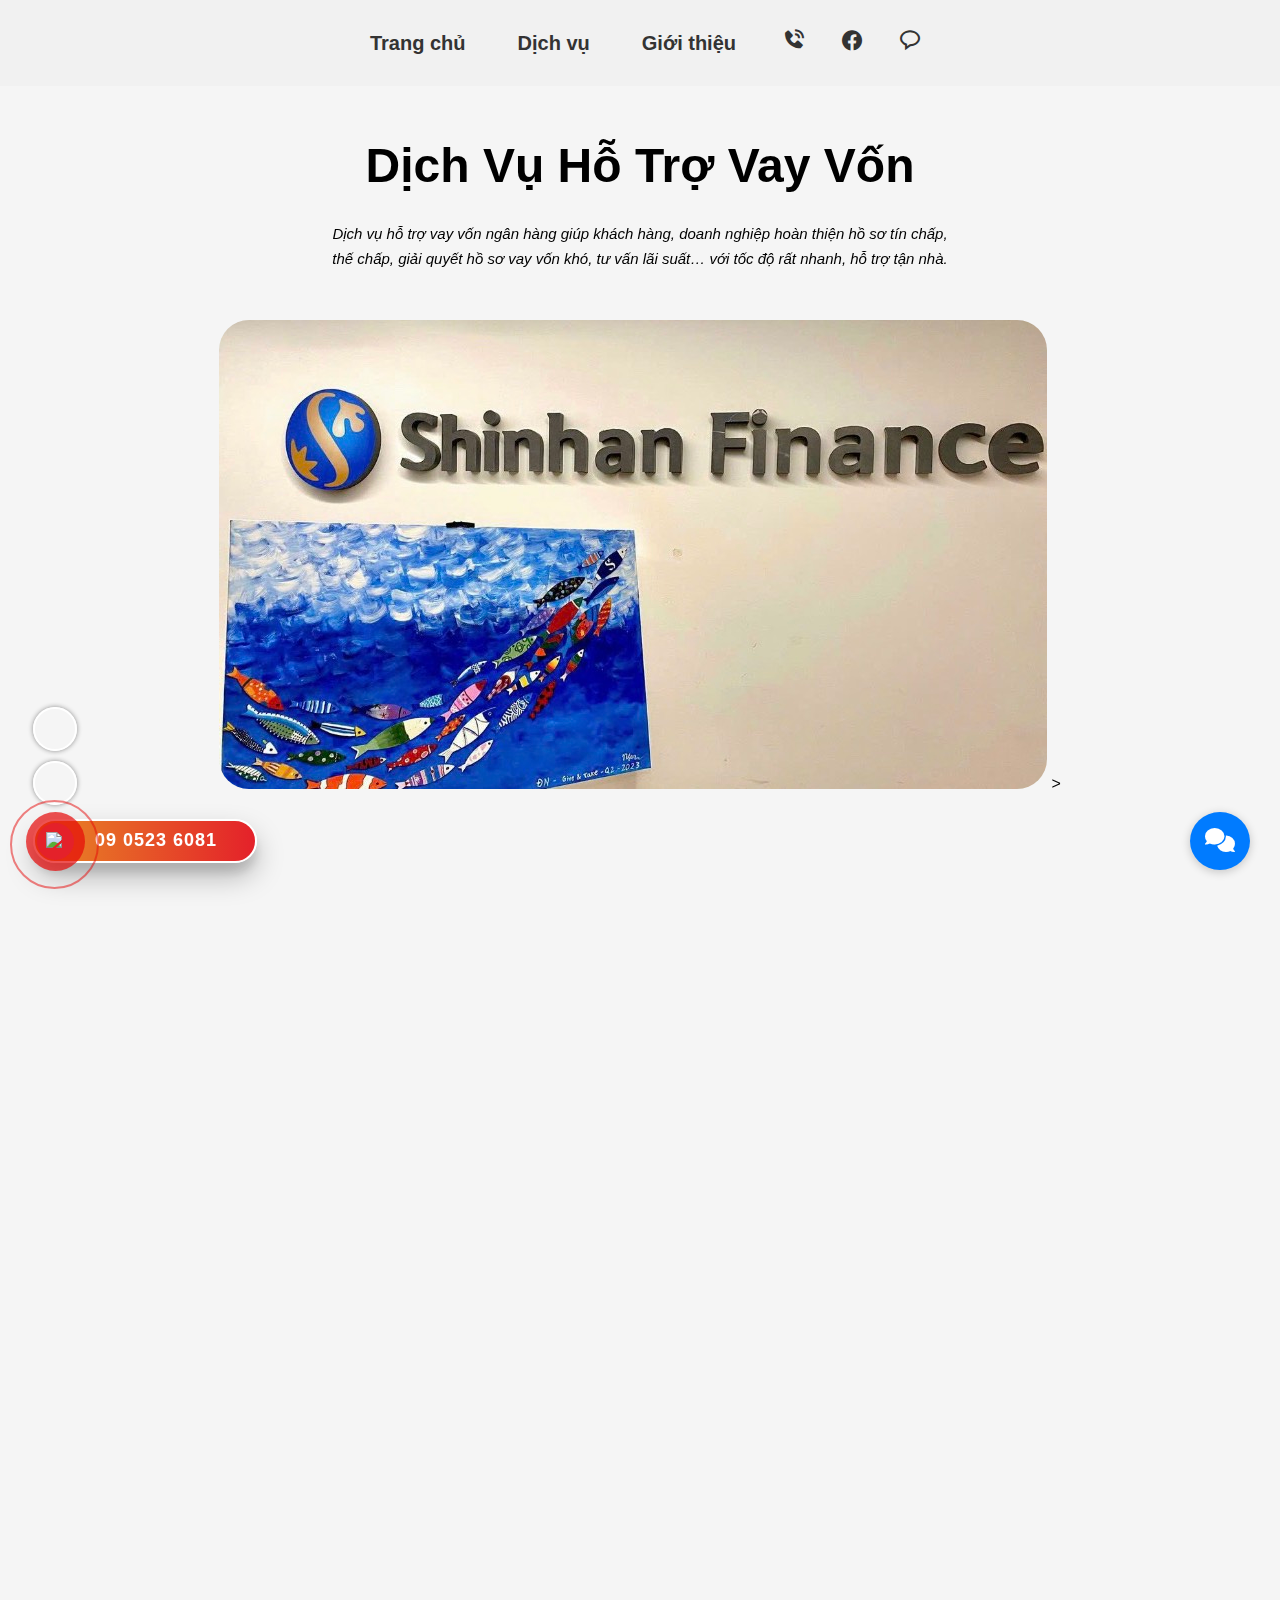
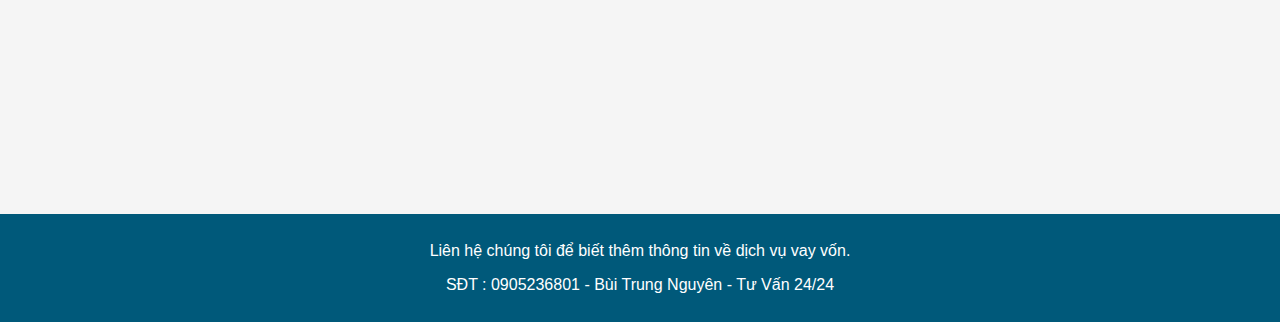
==== dichvu.html @ 4fa23da1 "Add files via upload" ====
<!DOCTYPE html>
<html lang="en">

<head>
    <meta charset="UTF-8">
    <meta name="viewport" content="width=device-width, initial-scale=1.0">
    <title>Dịch vụ vay vốn</title>
    <link rel="stylesheet" href="https://cdnjs.cloudflare.com/ajax/libs/font-awesome/6.0.0-beta3/css/all.min.css">
    <link href='https://unpkg.com/boxicons@2.1.4/css/boxicons.min.css' rel='stylesheet'>
    <link rel="stylesheet" href="dichvu.css">
    <link rel="stylesheet" href="style.css">
    <link href="https://unpkg.com/aos@2.3.1/dist/aos.css" rel="stylesheet">
    <script src="https://unpkg.com/aos@2.3.1/dist/aos.js"></script>
</head>

<body>
    <header>
        <div data-aos="flip-left">
            <div class="hero">
                <h1>Dịch Vụ Hỗ Trợ Vay Vốn</h1>
                <i>Dịch vụ hỗ trợ vay vốn ngân hàng giúp khách hàng, doanh nghiệp hoàn thiện hồ sơ tín chấp,
                    <br>thế chấp, giải quyết hồ sơ vay vốn khó, tư vấn lãi suất… với tốc độ rất nhanh, hỗ trợ tận
                    nhà.</i>
            </div>
        </div>
        <div data-aos="flip-up">
            <img src="sf.jpg" alt="vay vốn online" </div>

            >
    </header>
    <nav>
        <ul>
            <li><a href="index.html">Trang chủ</a></li>
            <li><a href="dichvu.html">Dịch vụ</a></li>
            <li><a href="gioithieu.html">Giới thiệu</a></li>
        </ul>
        <div class="contact-info">
            <a href="tel:0123456789"target="_blank"><i class='bx bxs-phone-call bx-tada'></i></a>
            <a href="https://www.facebook.com/profile.php?id=100014063160849"target="_blank"><i class='bx bxl-facebook-circle bx-tada'></i></a>
            <a href="https://zalo.me/0905236081"target="_blank"><i class='bx bx-message-rounded bx-tada'></i></a>
        </div>
    </nav>
    <div data-aos="zoom-out-up">
        <section class="loan-services">
            <div class="loan-service">
                <h2>Dịch vụ vay vốn thế chấp tốc độ nhanh</h2>
                <p>Nếu bạn đã có đủ giấy tờ chứng minh khả năng vay vốn. Dịch vụ hỗ trợ bạn vay vốn, có tiền mặt với
                    thời
                    gian nhanh tất. <br> Tối thiểu 3 ngày làm việc, bạn đã có ngay tiền mặt với dịch vụ vay thế chấp.
                </p>
                <a href="https://zalo.me/0905236081">Đăng ký ngay</a>
            </div>
            <div class="loan-service">
                <h2>Dịch vụ vay vốn tín chấp tại nhà</h2>
                <p>Vay vốn tín chấp với hồ sơ rất đơn giản: Chỉ cần giấy chứng minh nhân dân, hoặc giấy phép lái xe là
                    có
                    thể vay. Hồ sơ thiếu thông tin, sẽ được chúng tôi hoàn thiện. <br>
                    Nếu bạn có đầy đủ giấy giờ, chúng tôi sẽ mang tiền đến tận nơi bạn ở.</p>
                <a href="https://zalo.me/0905236081">Đăng ký ngay</a>
            </div>
            <div class="loan-service">
                <h2>Dịch vụ xử lý hồ sơ khó</h2>
                <p>Nếu bạn rơi vào những trường hợp có hồ sơ khó như:
                    <br>
                    <b>Bị nợ xấu, Không chứng minh được nguồn thu nhập.</b> <br>
                    <b>Tài sản yếu:</b> Chủ tài sản hết tuổi vay, chưa đóng thuế, nhà bị quy hoạch, đất trồng cầu lâu
                    năm….
                    Chúng tôi đều có thể hỗ trợ dịch vụ tư vấn và xử lý được tất cả hồ sơ khó.
                </p>
                <a href="https://zalo.me/0905236081">Đăng ký ngay</a>
            </div>

        </section>
    </div>

    <div data-aos="fade-down" data-aos-easing="linear" data-aos-duration="1500">
        <div class="content2">
        <h1>Vay tín chấp cá nhân</h1><br>
        <div class="ndcontent2">
            <h2>Đặc Điểm</h2>
            <p>- Lãi suất tối thiểu từ 18%/năm - tối đa 40%/năm tính trên dư nợ giảm dần (Điều khoản và Điều kiện áp
                dụng)
                <br>
                - Khoản vay lên đến 12 lần thu nhập hàng tháng và tối đa 300 triệu đồng, cho mục đích tiêu dùng, phục vụ
                đời sống
                <br>
                - Thời hạn vay từ tối thiểu 12 tháng đến tối đa 48 tháng
                <br>
                - Giải ngân trong vòng 48 giờ sau khi hồ sơ được duyệt
                <br>
                Ví dụ: Với khoản vay tín dụng 60 triệu đồng, thời hạn vay 12 tháng, lãi suất 18%, hằng tháng bạn chỉ
                phải thanh toán 5.500.800 đồng.
            </p>
        </div> <br>
        <div class="ndcontent2">
            <h2>Điều kiện & Thủ tục</h2>
            <p>- Đi làm hưởng lương: Từ 21 đến 55 tuổi (nữ) và 58 tuổi (nam)
                <br>
                - Tự doanh: Từ 21 đến 65 tuổi
                <br>
                - Thu nhập tối thiểu 4.0 triệu đồng/tháng
                <br>
                - Sống ở TP. HCM, Hà Nội, Đà Nẵng và 1 số huyện của Hưng Yên, Vĩnh Phúc, Bắc Ninh, Bắc Giang, Thái
                Nguyên, Hải Dương, Thanh Hóa, Quảng Nam, Đà Nẵng, Quảng Ngãi, Bình Định, Khánh Hòa, Đồng Nai, Bình
                Dương, Bà Rịa - Vũng Tàu, Cần Thơ, Long An, Hậu Giang, Nam Định, Thừa Thiên Huế, Tiền Giang, Bến Tre,
                Đồng Tháp, An Giang, Hà Nam, Thái Bình, Vĩnh Long, Phú Thọ, Ninh Bình, Hải Phòng, Quảng Ninh, Hòa Bình
            </p>
        </div> <br>

    </div>

    </div>

    
    <div class="hotline-phone-ring-wrap">
        <div class="hotline-phone-ring">
            <div class="hotline-phone-ring-circle"></div>
            <div class="hotline-phone-ring-circle-fill"></div>
            <div class="hotline-phone-ring-img-circle"> <a href="tel:0905236081" class="pps-btn-img"> <img
                        src="https://netweb.vn/img/hotline/icon.png" alt="so dien thoai" width="50"> </a></div>
        </div>
        <div class="hotline-bar">
            <a href="tel:0905236081"> <span class="text-hotline">09 0523 6081</span> </a>
        </div>

    </div>
    <div class="float-icon-hotline">
        <ul class="left-icon hotline">
            <li class="hotline_float_icon"><a target="_blank" rel="nofollow" id="messengerButton"
                    href="https://zalo.me/0905236081"><i
                        class="fa fa-zalo animated infinite tada"></i><span>Zalo</span></a></li>
            <li class="hotline_float_icon"><a target="_blank" rel="nofollow" id="messengerButton"
                    href="https://www.facebook.com/profile.php?id=100014063160849"><i
                        class="fa fa-messenger animated infinite tada"></i><span>Facebook</span></a></li>
        </ul>
    </div>

    <button class="contact-icon" onclick="showContactInfo()">
        <i class="fas fa-comments"></i>
    </button>
    <footer>
        <p>Liên hệ chúng tôi để biết thêm thông tin về dịch vụ vay vốn.</p>
        <p>SĐT : 0905236801 - Bùi Trung Nguyên - Tư Vấn 24/24</p>
    </footer>
    <script>
        AOS.init();
    </script>
</body>

</html>
---- dichvu.css ----
.hero i {
    font-size: 15px;
}

.loan-services {
    display: flex;
    flex-wrap: wrap;
    justify-content: center;
    padding: 2rem 0;
}

.loan-service {
    flex: 0 0 300px;
    margin: 1rem;
    padding: 1.5rem;
    border: 1px solid #ccc;
    border-radius: 5px;
    background-color: #f9f9f9;
    box-shadow: 0 2px 4px rgba(0, 0, 0, 0.1);
}

.loan-service h2 {
    margin-top: 0;
    font-size: 1.5rem;
}

.loan-service p {
    margin-bottom: 1.5rem;
}

.loan-service a {
    display: inline-block;
    background-color: #333;
    color: #fff;
    text-decoration: none;
    padding: 0.5rem 1rem;
    border-radius: 5px;
}

.loan-service a:hover {
    background-color: #555;
}

.loan-service:hover {
    box-shadow: 10px 10px 10px 10px rgb(72, 72, 71);
}

.ndcontent2 {
    background-color: #e9e9e9;
    width: 74%;
    margin-left: 13%;
}

header img {
    border-radius: 30px;
}

footer {
    background-color: #333;
    color: #fff;
    text-align: center;
    padding: 1rem 0;
}

.content2 h1 {
    text-align: center;
    color: #07111e;
}

footer p {
    margin: 0.5rem 0;
}

/* Responsive design */
@media (max-width: 768px) {
    .loan-service {
        flex-basis: calc(50% - 2rem);
    }
}
---- style.css ----
/* CSS reset to remove default browser styles */
body,
h1,
h2,
h3,
p,
ul,
li {
    margin: 0;
    padding: 0;
}

body {
    font-family: Verdana, Geneva, Tahoma, sans-serif;
    line-height: 1.6;
    background-color: #f5f5f5;
}

header {
    margin-top: 10%;
    text-align: center;
}

nav {
    position: fixed;
    top: 0;
    left: 0;
    width: 100%;
    background-color: #000000;
    color: #040000;
    text-align: center;
    padding: 1rem;
    z-index: 100;
}

.td {
    border-left: 5px solid #000000;
    padding: 5px;
}

nav a {
    color: #000000;
    text-decoration: none;
    margin: 0 1rem;
    font-weight: 600;
    font-size: 20px;
}

.bx.bxs-phone-call.bx-tada {
    margin-top: 50%;
}

.contact-info a i {
    margin-top: 10%;
}

.bx.bxl-facebook-circle.bx-tada {
    margin-top: 60%;
}

.bx.bx-message-rounded.bx-tada {
    margin-top: 60%;
}

nav a:hover {
    color: #007BFF;
    background-color: #fff;
    border-radius: 4px;
}


.cta a:hover {
    color: #ff0000;
    background-color: #9c9c9c;
    border-radius: 10px;
}

.hotline-phone-ring-circle{width:85px;height:85px;top:10px;left:10px;position:absolute;background-color:transparent;border-radius:100%;border:2px solid #e60808;-webkit-animation:phonering-alo-circle-anim 1.2s infinite ease-in-out;animation:phonering-alo-circle-anim 1.2s infinite ease-in-out;transition:all .5s;-webkit-transform-origin:50% 50%;-ms-transform-origin:50% 50%;transform-origin:50% 50%;opacity:.5}
.hotline-phone-ring-circle-fill{width:55px;height:55px;top:22px;left:26px;position:absolute;background-color:rgba(230,8,8,.7);border-radius:100%;border:2px solid transparent;-webkit-animation:phonering-alo-circle-fill-anim 2.3s infinite ease-in-out;animation:phonering-alo-circle-fill-anim 2.3s infinite ease-in-out;transition:all .5s;-webkit-transform-origin:50% 50%;-ms-transform-origin:50% 50%;transform-origin:50% 50%}
.hotline-phone-ring-img-circle{background-color:#e4212a;width:33px;height:33px;top:33px;left:37px;position:absolute;background-size:20px;border-radius:100%;border:2px solid transparent;-webkit-animation:phonering-alo-circle-img-anim 1s infinite ease-in-out;animation:phonering-alo-circle-img-anim 1s infinite ease-in-out;-webkit-transform-origin:50% 50%;-ms-transform-origin:50% 50%;transform-origin:50% 50%;display:-webkit-box;display:-webkit-flex;display:-ms-flexbox;display:flex;align-items:center;justify-content:center}
.hotline-phone-ring-img-circle .pps-btn-img{display:-webkit-box;display:-webkit-flex;display:-ms-flexbox;display:flex}
.hotline-phone-ring-img-circle .pps-btn-img img{width:20px;height:20px}

.hotline-bar{position:absolute;background:#e88a25;background:-webkit-linear-gradient(left,#e88a25,#d40000);background:-o-linear-gradient(right,#e88a25,#d40000);background:-moz-linear-gradient(right,#e88a25,#d40000);background:linear-gradient(to right,#e88a25,#e4212a);height:40px;width:200px;line-height:40px;border-radius:3px;padding:0 10px;background-size:100%;cursor:pointer;transition:all .8s;-webkit-transition:all .8s;z-index:9;box-shadow:0 14px 28px rgba(0,0,0,.25),0 10px 10px rgba(0,0,0,.1);border-radius:50px !important;border:2px solid #fff;left:33px;bottom:37px}.hotline-bar>a{color:#fff;text-decoration:none;font-size:18px;font-weight:900;text-indent:50px;display:block;letter-spacing:1px;line-height:38px;font-family:Arial}.hotline-bar>a:hover,.hotline-bar>a:active{color:#fff}@-webkit-keyframes phonering-alo-circle-anim{0%{-webkit-transform:rotate(0) scale(.5) skew(1deg);-webkit-opacity:.1}30%{-webkit-transform:rotate(0) scale(.7) skew(1deg);-webkit-opacity:.5}100%{-webkit-transform:rotate(0) scale(1) skew(1deg);-webkit-opacity:.1}}@-webkit-keyframes phonering-alo-circle-fill-anim{0%{-webkit-transform:rotate(0) scale(.7) skew(1deg);opacity:.6}50%{-webkit-transform:rotate(0) scale(1) skew(1deg);opacity:.6}100%{-webkit-transform:rotate(0) scale(.7) skew(1deg);opacity:.6}}@-webkit-keyframes phonering-alo-circle-img-anim{0%{-webkit-transform:rotate(0) scale(1) skew(1deg)}10%{-webkit-transform:rotate(-25deg) scale(1) skew(1deg)}20%{-webkit-transform:rotate(25deg) scale(1) skew(1deg)}30%{-webkit-transform:rotate(-25deg) scale(1) skew(1deg)}40%{-webkit-transform:rotate(25deg) scale(1) skew(1deg)}50%{-webkit-transform:rotate(0) scale(1) skew(1deg)}100%{-webkit-transform:rotate(0) scale(1) skew(1deg)}}@media (max-width:768px){.hotline-bar{display:none}}

.hotline-phone-ring-img-circle .pps-btn-img img {
    width: 20px;
    height: 20px;
}
img {
    border: none;
}


.hotline-phone-ring-wrap {
    position: fixed !important;
    bottom: 0;
    left: 0;
    z-index: 1111111;
}

.hotline-phone-ring {
    position: relative;
    visibility: visible;
    background-color: transparent;
    width: 110px;
    height: 110px;
    cursor: pointer;
    z-index: 11;
    -webkit-backface-visibility: hidden;
    -webkit-transform: translateZ(0);
    transition: visibility .5s;
    left: 0;
    bottom: 0;
    display: block;
}


.float-icon-hotline {
    display: block;
    width: 40px;
    position: fixed;
    bottom: 85px;
    left: 33px;
    z-index: 999999;
}
	

.float-icon-hotline ul {
    display: block;
    width: 100%;
    padding-left: 0;
    margin-bottom: 0;
}
.float-icon-hotline ul li {
    display: block;
    width: 100%;
    position: relative;
    margin-bottom: 10px;
    cursor: pointer;
}
.float-icon-hotline ul li a#messengerButton {
    padding: 0px !important;
    background: transparent !important;
    border: 0px !important;
}
@media only screen and (min-width: 960px)
{
	.float-icon-hotline ul li .fa {
		background-size: contain !important;
	}
}
.float-icon-hotline ul li .fa-phone {
    background-color: #ed1c24;
}
.float-icon-hotline ul li .fa {
    background-color: #ed1c24;
    display: block;
    width: 40px;
    height: 40px;
    text-align: center;
    line-height: 36px;
    -moz-box-shadow: 0 0 5px #888;
    -webkit-box-shadow: 0 0 5px#888;
    box-shadow: 0 0 5px #888;
    color: #fff;
    font-weight: 700;
    border-radius: 50%;
    position: relative;
    z-index: 2;
    border: 2px solid #fff;
}
.animated.infinite {
    animation-iteration-count: infinite;
}
.animated {
    animation-duration: 1s;
    animation-fill-mode: both;
}
.tada {
    animation-name: tada;
}
.fa {
    display: inline-block;
    font: normal normal normal 14px/1 FontAwesome;
    font-size: inherit;
    text-rendering: auto;
    -webkit-font-smoothing: antialiased;
    -moz-osx-font-smoothing: grayscale;
}
.float-icon-hotline ul li span {
    display: inline-block;
    padding: 0;
    background-color: #ff6a00;
    color: #fff;
    border: 2px solid #fff;
    border-radius: 20px;
    height: 40px;
    line-height: 36px;
    position: absolute;
    top: 0;
    left: 15px;
    z-index: 0;
    width: 0;
    overflow: hidden;
    -webkit-transition: all 1s;
    transition: all 1s;
    background-color: #ff6a00;
    -moz-box-shadow: 0 0 5px #888;
    -webkit-box-shadow: 0 0 5px#888;
    box-shadow: 0 0 5px #888;
    font-weight: 400;
    white-space: nowrap;
    opacity: 0;
}

ul.left-icon.hotline {
    margin-left: 0px !important;
}


.float-icon-hotline ul li .fa-zalo {
    background: url(https://netweb.vn/img/hotline/zalo.png) center center no-repeat;
}
.float-icon-hotline ul li .fa-zalo:hover {
    background: #ef0303 url(https://netweb.vn/img/hotline/zalo.png) center center no-repeat;opacity:.5;
}
.float-icon-hotline ul li .fa-messenger {
    background:  url(https://netweb.vn/img/hotline/fb.png) center center no-repeat;
}
.float-icon-hotline ul li .fa-messenger:hover {
    background: #168efb url(https://netweb.vn/img/hotline/fb.png) center center no-repeat;opacity:.5;
}


main {
    padding: 2rem;
    margin-top: 5rem;

}

.contact-icon {
    position: fixed;
    bottom: 30px;
    right: 30px;
    background-color: #007BFF;
    color: #fff;
    border: none;
    border-radius: 50%;
    padding: 15px;
    font-size: 24px;
    cursor: pointer;
    box-shadow: 0px 2px 10px rgba(0, 0, 0, 0.2);
}
nav {
  background-color: #f1f1f1; /* Thay đổi màu nền sang trắng nhẹ */
  color: #333; /* Thay đổi màu chữ sang đen */
  padding: 10px;
  display: flex;
  align-items: center;
  justify-content: center; /* Để menu ở giữa */
}

nav ul {
  list-style: none;
  margin: 0;
  padding: 0;
  display: flex;
}

nav li {
  margin-right: 20px;
}

nav a {
  text-decoration: none;
  color: #333; /* Thay đổi màu chữ sang đen */
}

.contact-info a {
  color: #333; /* Thay đổi màu chữ sang đen */
  margin-left: 10px;
}

/* Điều chỉnh icon kích thước cho màn hình nhỏ */
@media screen and (max-width: 600px) {
  .contact-info {
    display: flex;
    flex-direction: column;
  }

  .contact-info a {
    margin: 5px 0;
  }
}


footer {
    background-color: #00597a;
    color: #fff;
    text-align: center;
    padding: 1rem;
}

.container {
    max-width: 1200px;
    margin: 0 auto;
}

.hero {
    text-align: center;
    margin-bottom: 3rem;
}

.hero h1 {
    font-size: 3rem;
    margin-bottom: 1rem;
}

.hero p {
    font-size: 1.2rem;
}

.features {
    display: flex;
    justify-content: space-between;
    margin-bottom: 3rem;
}

.feature {
    flex: 1;
    padding: 1rem;
    text-align: center;
}

.feature i {
    font-size: 3rem;
    margin-bottom: 1rem;
    color: #007BFF;
}

.cta {
    text-align: center;
    margin-bottom: 3rem;
}

.cta a {
    background-color: #007BFF;
    color: #fff;
    text-decoration: none;
    padding: 1rem 2rem;
    border-radius: 14px;
    font-size: 1.2rem;
}

#map {
    height: 400px;
    margin-bottom: 3rem;
}

#map h1 {
    text-align: center;
    color: #0d0110;
}

.call-now {
    margin-bottom: 41.5%;
    left: 0;
    bottom: 25px;
    height: 50px;
    min-width: 200px;
    position: fixed;
    background-color: #e67e22;
    border-radius: 0 25px 25px 0;
    box-shadow: 0 1px 2px rgba(0, 0, 0, .8);
    z-index: 998;
}

.call-now .btn-call-now i {
    position: absolute;
    color: #e67e22;
    background-color: #fff;
    font-size: 35px;
    right: 0;
    height: 50px;
    width: 50px;
    line-height: 50px;
    text-align: center;
    border-radius: 50%;
    border: 1px solid #e67e22;
}

.call-now .btn-call-now p {
    color: #fff;
    font-size: 14px;
    min-width: 150px;
    text-align: center;
    vertical-align: middle;
    display: inline-block;
}

.call-now .btn-call-now strong {
    display: block;
    font-size: 18px;
}

/*end nut goi*/

.contact-info {
    display: flex;
    justify-content: center;
    align-items: center;
    margin-bottom: 1rem;
}

.contact-info i {
    font-size: 24px;
    margin-right: 0.5rem;
}

.contact-info p {
    margin: 0;
}

@media screen and (max-width: 967px) {
  /* Mobile-specific styles */
  body {
      font-size: 16px; /* Adjust font size for better readability on mobile */
  }

  header {
      margin-top: 20%; /* Reduce margin on mobile */
  }

  header img {
    width: 100%;
  }

  nav {
      padding: 0.5rem; /* Reduce padding on mobile */
  }

  nav a {
      margin: 0.5rem 1rem; /* Add some spacing for mobile navigation links */
      font-size: 15px;
  }

  /* Adjust other styles as needed for mobile devices */
}

@media screen and (max-width : 652px) {
    header img {
        margin-top: 40%;
    }
    nav {
        height: 25%;
    }
    nav a {
        font-size: 20px;
    }
    .inf .contact-info {
        margin-top: 20%;
    }
}
@media screen and (max-width : 408px ){
    .inf .contact-info {
        margin-top: 70%;
    }
}

@media screen and (max-width : 402px ){
    .calln .call-now {
        margin-bottom: 60%;
    }
}
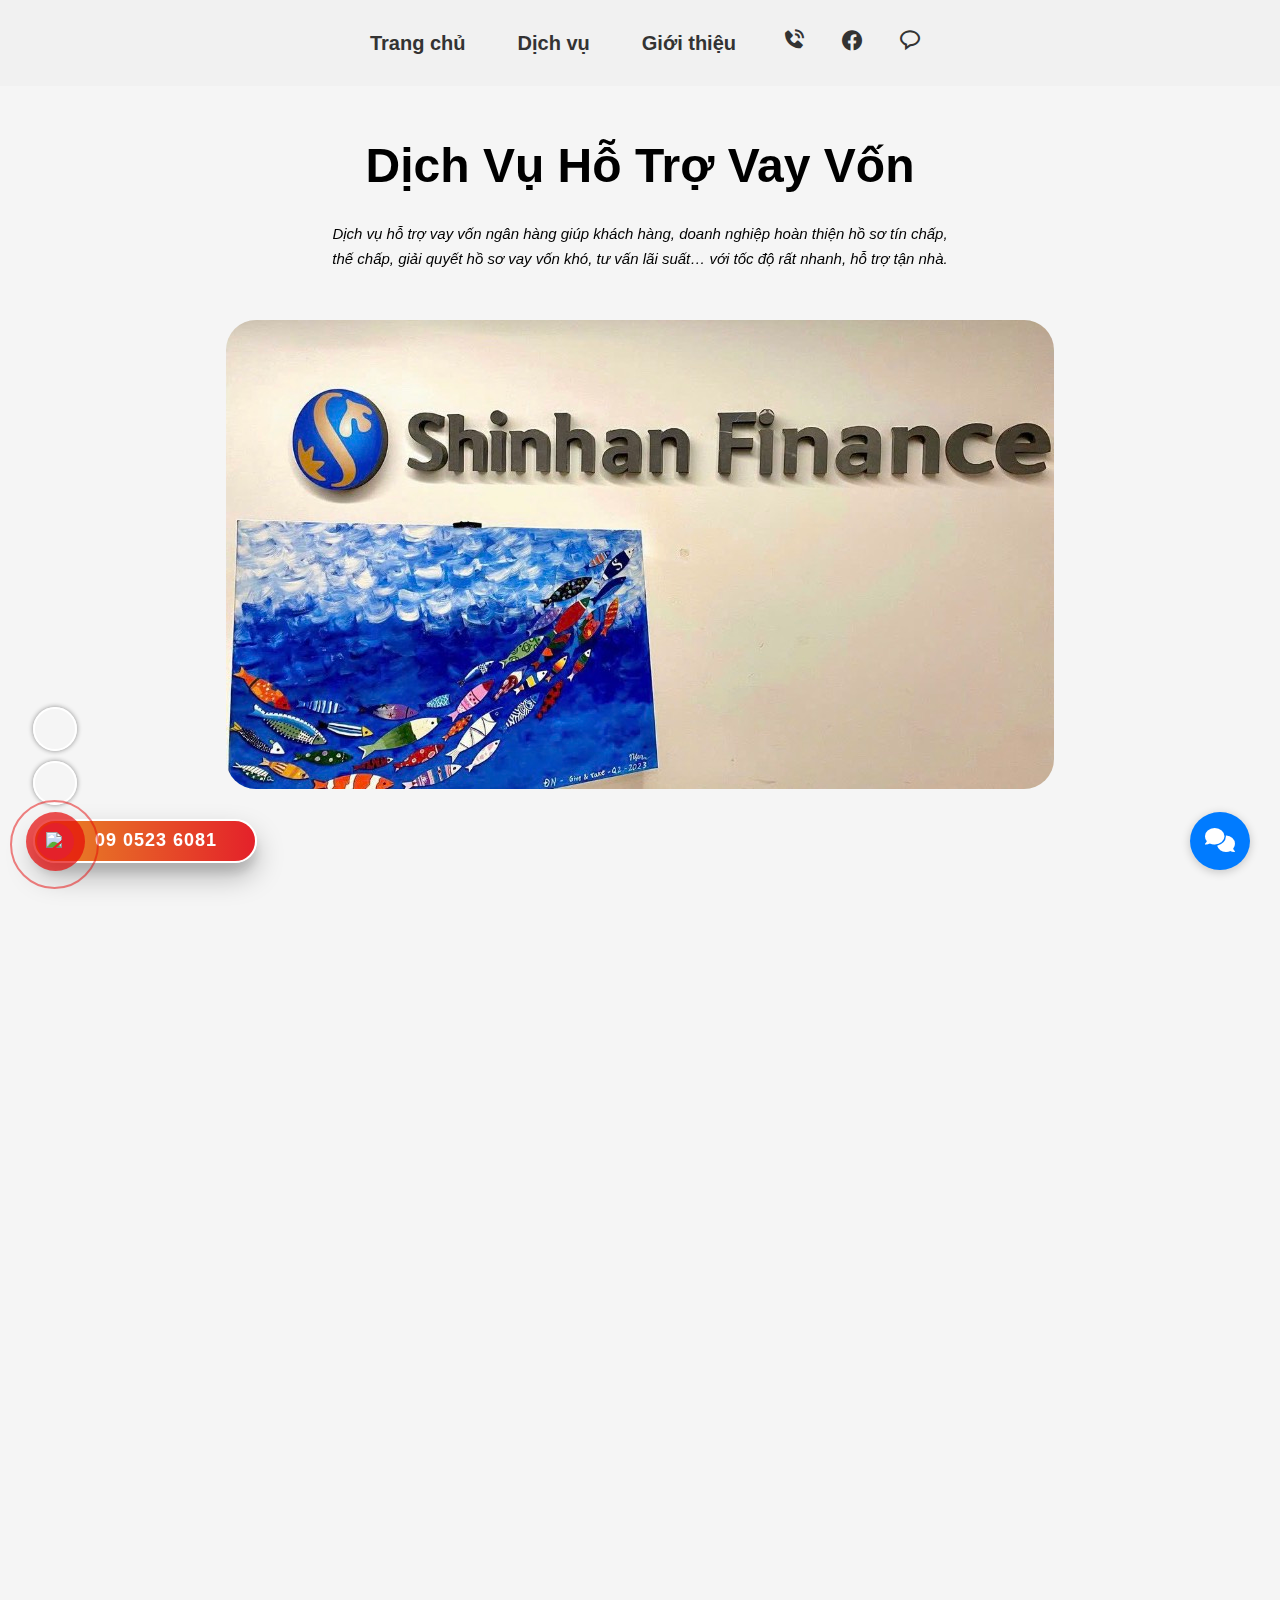
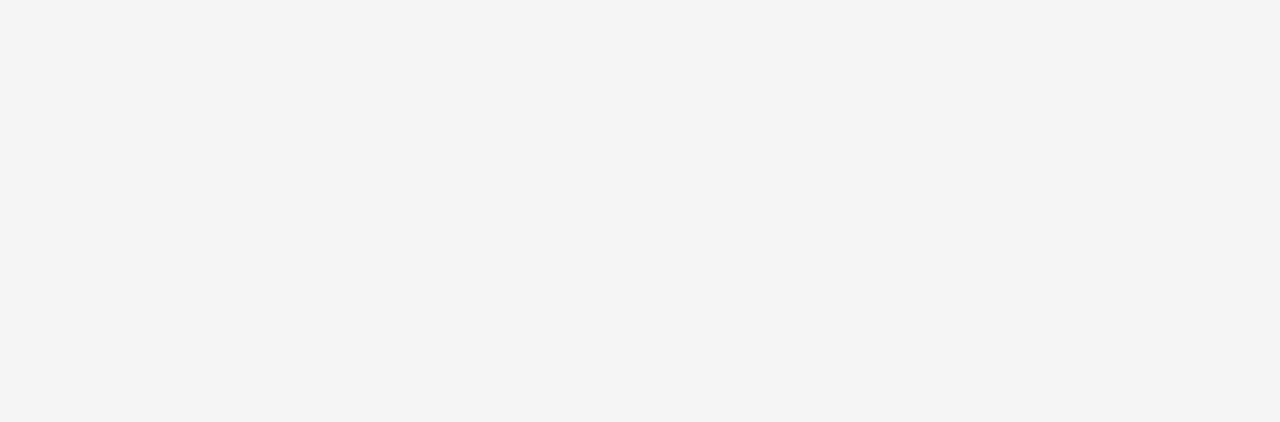
==== commit 7033fd79: "Add files via upload" ====
--- a/dichvu.html
+++ b/dichvu.html
@@ -25,8 +25,6 @@
         </div>
         <div data-aos="flip-up">
             <img src="sf.jpg" alt="vay vốn online" </div>
-
-            >
     </header>
     <nav>
         <ul>
@@ -35,39 +33,67 @@
             <li><a href="gioithieu.html">Giới thiệu</a></li>
         </ul>
         <div class="contact-info">
-            <a href="tel:0123456789"target="_blank"><i class='bx bxs-phone-call bx-tada'></i></a>
-            <a href="https://www.facebook.com/profile.php?id=100014063160849"target="_blank"><i class='bx bxl-facebook-circle bx-tada'></i></a>
-            <a href="https://zalo.me/0905236081"target="_blank"><i class='bx bx-message-rounded bx-tada'></i></a>
+            <a href="tel:0123456789" target="_blank"><i class='bx bxs-phone-call bx-tada'></i></a>
+            <a href="https://www.facebook.com/profile.php?id=100014063160849" target="_blank"><i
+                    class='bx bxl-facebook-circle bx-tada'></i></a>
+            <a href="https://zalo.me/0905236081" target="_blank"><i class='bx bx-message-rounded bx-tada'></i></a>
         </div>
     </nav>
     <div data-aos="zoom-out-up">
         <section class="loan-services">
+
             <div class="loan-service">
-                <h2>Dịch vụ vay vốn thế chấp tốc độ nhanh</h2>
-                <p>Nếu bạn đã có đủ giấy tờ chứng minh khả năng vay vốn. Dịch vụ hỗ trợ bạn vay vốn, có tiền mặt với
-                    thời
-                    gian nhanh tất. <br> Tối thiểu 3 ngày làm việc, bạn đã có ngay tiền mặt với dịch vụ vay thế chấp.
-                </p>
-                <a href="https://zalo.me/0905236081">Đăng ký ngay</a>
+                <div data-aos="fade-right">
+                    <h2>Dịch vụ vay vốn thế chấp tốc độ nhanh</h2>
+
+                </div>
+
+                <div data-aos="flip-left" data-aos-easing="ease-out-cubic" data-aos-duration="2000">
+                    <p>Nếu bạn đã có đủ giấy tờ chứng minh khả năng vay vốn. Dịch vụ hỗ trợ bạn vay vốn, có tiền mặt với
+                        thời
+                        gian nhanh tất. <br> Tối thiểu 3 ngày làm việc, bạn đã có ngay tiền mặt với dịch vụ vay thế
+                        chấp.
+                    </p>
+                    <a href="https://zalo.me/0905236081">Đăng ký ngay</a>
+                </div>
+
             </div>
             <div class="loan-service">
-                <h2>Dịch vụ vay vốn tín chấp tại nhà</h2>
-                <p>Vay vốn tín chấp với hồ sơ rất đơn giản: Chỉ cần giấy chứng minh nhân dân, hoặc giấy phép lái xe là
-                    có
-                    thể vay. Hồ sơ thiếu thông tin, sẽ được chúng tôi hoàn thiện. <br>
-                    Nếu bạn có đầy đủ giấy giờ, chúng tôi sẽ mang tiền đến tận nơi bạn ở.</p>
-                <a href="https://zalo.me/0905236081">Đăng ký ngay</a>
+                <div data-aos="fade-right">
+                    <h2>Dịch vụ vay vốn tín chấp tại nhà</h2>
+
+                </div>
+                <div data-aos="flip-left">
+                    <p>Vay vốn tín chấp với hồ sơ rất đơn giản: Chỉ cần giấy chứng minh nhân dân, hoặc giấy phép lái xe
+                        là
+                        có
+                        thể vay. Hồ sơ thiếu thông tin, sẽ được chúng tôi hoàn thiện. <br>
+                        Nếu bạn có đầy đủ giấy giờ, chúng tôi sẽ mang tiền đến tận nơi bạn ở.</p>
+                    <a href="https://zalo.me/0905236081">Đăng ký ngay</a>
+                </div>
+
+
+
             </div>
             <div class="loan-service">
-                <h2>Dịch vụ xử lý hồ sơ khó</h2>
-                <p>Nếu bạn rơi vào những trường hợp có hồ sơ khó như:
-                    <br>
-                    <b>Bị nợ xấu, Không chứng minh được nguồn thu nhập.</b> <br>
-                    <b>Tài sản yếu:</b> Chủ tài sản hết tuổi vay, chưa đóng thuế, nhà bị quy hoạch, đất trồng cầu lâu
-                    năm….
-                    Chúng tôi đều có thể hỗ trợ dịch vụ tư vấn và xử lý được tất cả hồ sơ khó.
-                </p>
-                <a href="https://zalo.me/0905236081">Đăng ký ngay</a>
+                <div data-aos="fade-up-left">
+                    <h2>Dịch vụ xử lý hồ sơ khó</h2>
+
+                </div>
+
+                <div data-aos="flip-up">
+                    <p>Nếu bạn rơi vào những trường hợp có hồ sơ khó như:
+                        <br>
+                        <b>Bị nợ xấu, Không chứng minh được nguồn thu nhập.</b> <br>
+                        <b>Tài sản yếu:</b> Chủ tài sản hết tuổi vay, chưa đóng thuế, nhà bị quy hoạch, đất trồng cầu
+                        lâu
+                        năm….
+                        Chúng tôi đều có thể hỗ trợ dịch vụ tư vấn và xử lý được tất cả hồ sơ khó.
+                    </p>
+                    <a href="https://zalo.me/0905236081">Đăng ký ngay</a>
+                </div>
+
+
             </div>
 
         </section>
@@ -75,43 +101,66 @@
 
     <div data-aos="fade-down" data-aos-easing="linear" data-aos-duration="1500">
         <div class="content2">
-        <h1>Vay tín chấp cá nhân</h1><br>
-        <div class="ndcontent2">
-            <h2>Đặc Điểm</h2>
-            <p>- Lãi suất tối thiểu từ 18%/năm - tối đa 40%/năm tính trên dư nợ giảm dần (Điều khoản và Điều kiện áp
-                dụng)
-                <br>
-                - Khoản vay lên đến 12 lần thu nhập hàng tháng và tối đa 300 triệu đồng, cho mục đích tiêu dùng, phục vụ
-                đời sống
-                <br>
-                - Thời hạn vay từ tối thiểu 12 tháng đến tối đa 48 tháng
-                <br>
-                - Giải ngân trong vòng 48 giờ sau khi hồ sơ được duyệt
-                <br>
-                Ví dụ: Với khoản vay tín dụng 60 triệu đồng, thời hạn vay 12 tháng, lãi suất 18%, hằng tháng bạn chỉ
-                phải thanh toán 5.500.800 đồng.
-            </p>
-        </div> <br>
-        <div class="ndcontent2">
-            <h2>Điều kiện & Thủ tục</h2>
-            <p>- Đi làm hưởng lương: Từ 21 đến 55 tuổi (nữ) và 58 tuổi (nam)
-                <br>
-                - Tự doanh: Từ 21 đến 65 tuổi
-                <br>
-                - Thu nhập tối thiểu 4.0 triệu đồng/tháng
-                <br>
-                - Sống ở TP. HCM, Hà Nội, Đà Nẵng và 1 số huyện của Hưng Yên, Vĩnh Phúc, Bắc Ninh, Bắc Giang, Thái
-                Nguyên, Hải Dương, Thanh Hóa, Quảng Nam, Đà Nẵng, Quảng Ngãi, Bình Định, Khánh Hòa, Đồng Nai, Bình
-                Dương, Bà Rịa - Vũng Tàu, Cần Thơ, Long An, Hậu Giang, Nam Định, Thừa Thiên Huế, Tiền Giang, Bến Tre,
-                Đồng Tháp, An Giang, Hà Nam, Thái Bình, Vĩnh Long, Phú Thọ, Ninh Bình, Hải Phòng, Quảng Ninh, Hòa Bình
-            </p>
-        </div> <br>
-
-    </div>
-
-    </div>
-
-    
+            <div data-aos="fade-up-right">
+                <h1>Vay tín chấp cá nhân</h1><br>
+
+            </div>
+
+            <div class="ndcontent2">
+                <h2>Đặc Điểm</h2>
+                <div data-aos="zoom-out-down">
+                    <p>- Lãi suất tối thiểu từ 18%/năm - tối đa 40%/năm tính trên dư nợ giảm dần (Điều khoản và Điều
+                        kiện áp
+                        dụng)
+                        <br>
+                        - Khoản vay lên đến 12 lần thu nhập hàng tháng và tối đa 300 triệu đồng, cho mục đích tiêu dùng,
+                        phục vụ
+                        đời sống
+                        <br>
+                        - Thời hạn vay từ tối thiểu 12 tháng đến tối đa 48 tháng
+                        <br>
+                        - Giải ngân trong vòng 48 giờ sau khi hồ sơ được duyệt
+                        <br>
+                        Ví dụ: Với khoản vay tín dụng 60 triệu đồng, thời hạn vay 12 tháng, lãi suất 18%, hằng tháng bạn
+                        chỉ
+                        phải thanh toán 5.500.800 đồng.
+                    </p>
+                </div>
+
+
+            </div> <br>
+            <div class="ndcontent2">
+                <div data-aos="zoom-out-right">
+                    <h2>Điều kiện & Thủ tục</h2>
+
+                </div>
+                <div data-aos="zoom-out-left">
+                    <p>- Đi làm hưởng lương: Từ 21 đến 55 tuổi (nữ) và 58 tuổi (nam)
+                        <br>
+                        - Tự doanh: Từ 21 đến 65 tuổi
+                        <br>
+                        - Thu nhập tối thiểu 4.0 triệu đồng/tháng
+                        <br>
+                        - Sống ở TP. HCM, Hà Nội, Đà Nẵng và 1 số huyện của Hưng Yên, Vĩnh Phúc, Bắc Ninh, Bắc Giang,
+                        Thái
+                        Nguyên, Hải Dương, Thanh Hóa, Quảng Nam, Đà Nẵng, Quảng Ngãi, Bình Định, Khánh Hòa, Đồng Nai,
+                        Bình
+                        Dương, Bà Rịa - Vũng Tàu, Cần Thơ, Long An, Hậu Giang, Nam Định, Thừa Thiên Huế, Tiền Giang, Bến
+                        Tre,
+                        Đồng Tháp, An Giang, Hà Nam, Thái Bình, Vĩnh Long, Phú Thọ, Ninh Bình, Hải Phòng, Quảng Ninh,
+                        Hòa
+                        Bình
+                    </p>
+                </div>
+
+
+            </div> <br>
+
+        </div>
+
+    </div>
+
+
     <div class="hotline-phone-ring-wrap">
         <div class="hotline-phone-ring">
             <div class="hotline-phone-ring-circle"></div>
@@ -138,10 +187,14 @@
     <button class="contact-icon" onclick="showContactInfo()">
         <i class="fas fa-comments"></i>
     </button>
-    <footer>
+    <div data-aos="fade-up"
+     data-aos-duration="3000">
+     <footer>
         <p>Liên hệ chúng tôi để biết thêm thông tin về dịch vụ vay vốn.</p>
         <p>SĐT : 0905236801 - Bùi Trung Nguyên - Tư Vấn 24/24</p>
     </footer>
+</div>
+    
     <script>
         AOS.init();
     </script>
--- a/dichvu.css
+++ b/dichvu.css
@@ -77,3 +77,13 @@
         flex-basis: calc(50% - 2rem);
     }
 }
+@media screen and (max-width: 654px){
+    .hero {
+        margin-top: 60%;
+    }
+}
+@media screen and (max-width:485px){
+    .hero {
+        margin-top: 90%;
+    }
+}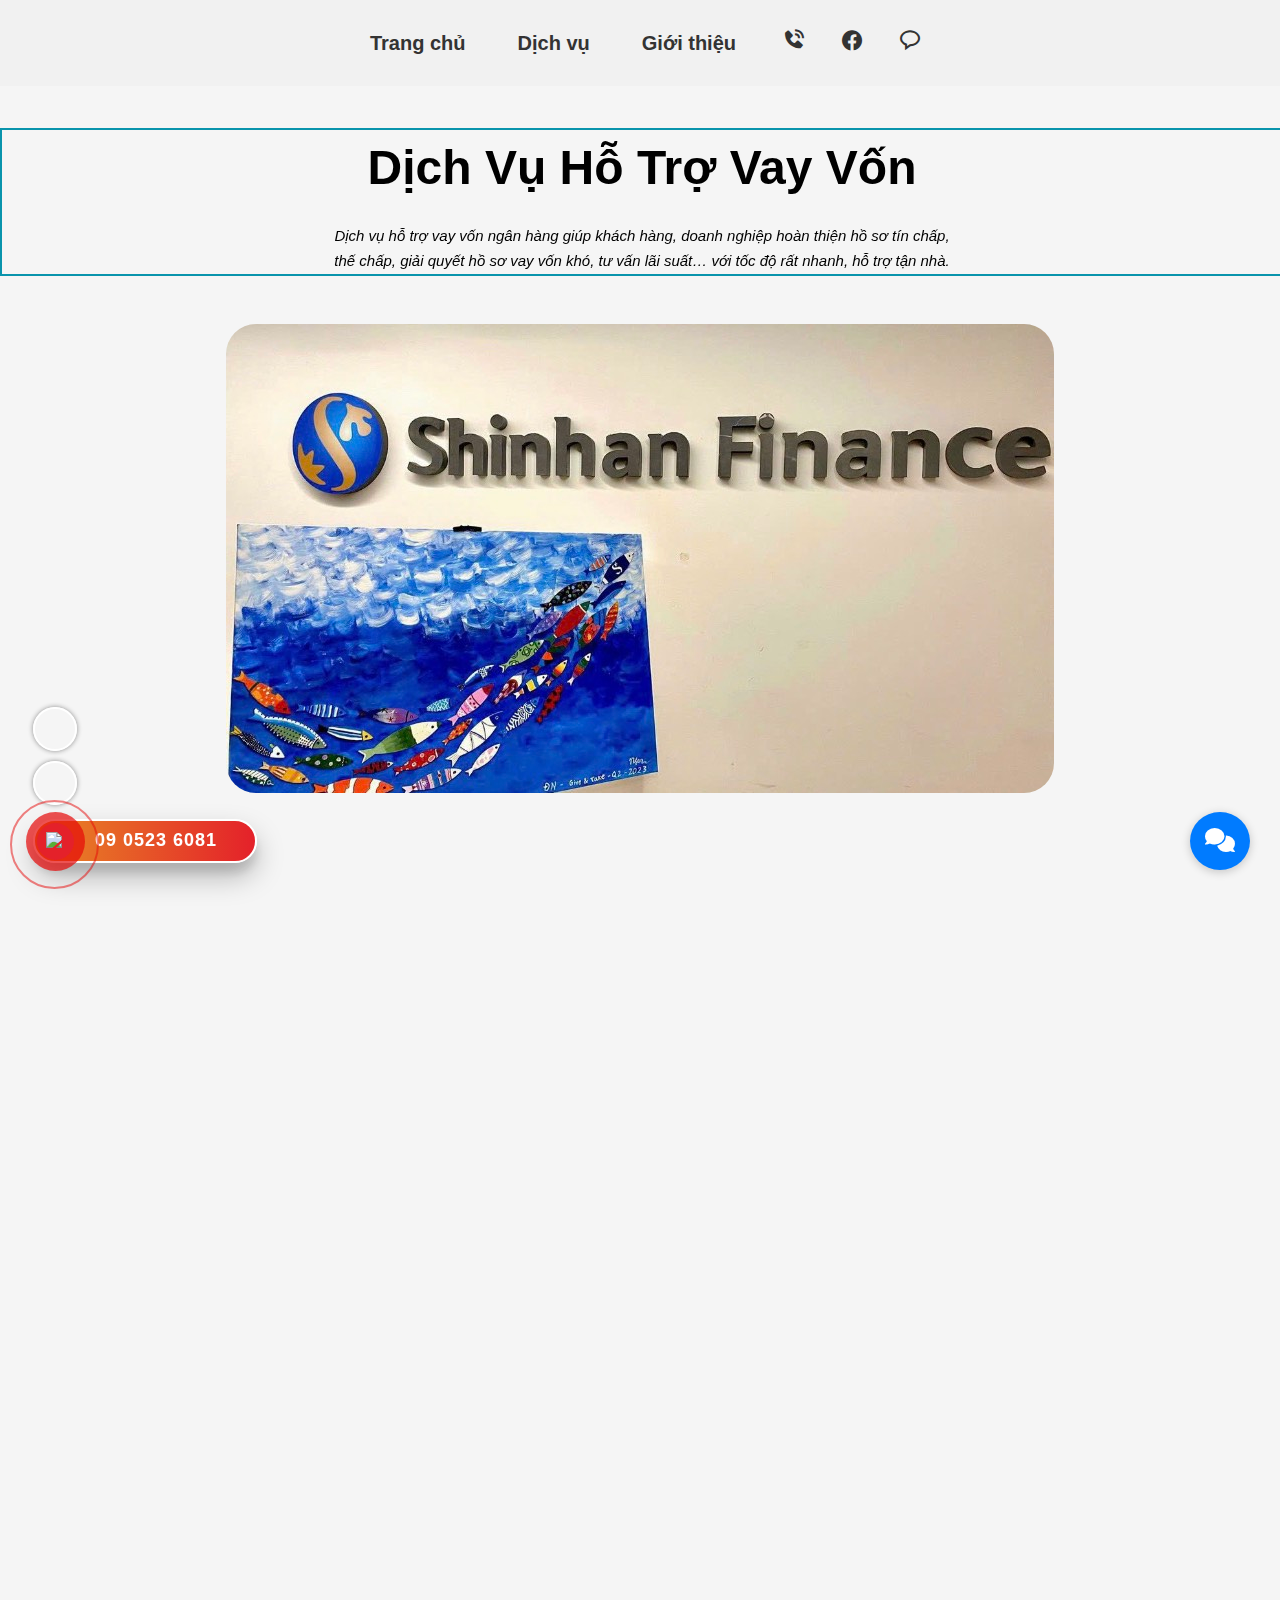
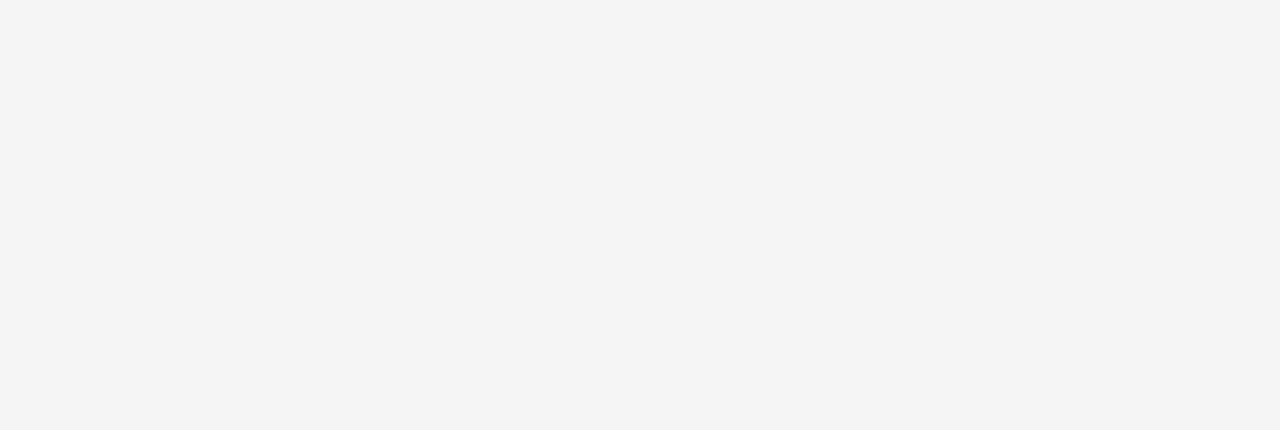
==== commit 5572c1d3: "Add files via upload" ====
--- a/dichvu.html
+++ b/dichvu.html
@@ -33,10 +33,10 @@
             <li><a href="gioithieu.html">Giới thiệu</a></li>
         </ul>
         <div class="contact-info">
-            <a href="tel:0123456789" target="_blank"><i class='bx bxs-phone-call bx-tada'></i></a>
+            <a href="tel:0905236801" target="_blank"><i class='bx bxs-phone-call bx-tada'></i></a>
             <a href="https://www.facebook.com/profile.php?id=100014063160849" target="_blank"><i
                     class='bx bxl-facebook-circle bx-tada'></i></a>
-            <a href="https://zalo.me/0905236081" target="_blank"><i class='bx bx-message-rounded bx-tada'></i></a>
+            <a href="https://zalo.me/0905236801" target="_blank"><i class='bx bx-message-rounded bx-tada'></i></a>
         </div>
     </nav>
     <div data-aos="zoom-out-up">
@@ -54,7 +54,7 @@
                         gian nhanh tất. <br> Tối thiểu 3 ngày làm việc, bạn đã có ngay tiền mặt với dịch vụ vay thế
                         chấp.
                     </p>
-                    <a href="https://zalo.me/0905236081">Đăng ký ngay</a>
+                    <a href="https://zalo.me/0905236801">Đăng ký ngay</a>
                 </div>
 
             </div>
@@ -69,7 +69,7 @@
                         có
                         thể vay. Hồ sơ thiếu thông tin, sẽ được chúng tôi hoàn thiện. <br>
                         Nếu bạn có đầy đủ giấy giờ, chúng tôi sẽ mang tiền đến tận nơi bạn ở.</p>
-                    <a href="https://zalo.me/0905236081">Đăng ký ngay</a>
+                    <a href="https://zalo.me/0905236801">Đăng ký ngay</a>
                 </div>
 
 
@@ -90,7 +90,7 @@
                         năm….
                         Chúng tôi đều có thể hỗ trợ dịch vụ tư vấn và xử lý được tất cả hồ sơ khó.
                     </p>
-                    <a href="https://zalo.me/0905236081">Đăng ký ngay</a>
+                    <a href="https://zalo.me/0905236801">Đăng ký ngay</a>
                 </div>
 
 
@@ -102,7 +102,7 @@
     <div data-aos="fade-down" data-aos-easing="linear" data-aos-duration="1500">
         <div class="content2">
             <div data-aos="fade-up-right">
-                <h1>Vay tín chấp cá nhân</h1><br>
+                <h1 class="gachchan4">Vay tín chấp cá nhân</h1><br>
 
             </div>
 
@@ -165,18 +165,18 @@
         <div class="hotline-phone-ring">
             <div class="hotline-phone-ring-circle"></div>
             <div class="hotline-phone-ring-circle-fill"></div>
-            <div class="hotline-phone-ring-img-circle"> <a href="tel:0905236081" class="pps-btn-img"> <img
+            <div class="hotline-phone-ring-img-circle"> <a href="tel:0905236801" class="pps-btn-img"> <img
                         src="https://netweb.vn/img/hotline/icon.png" alt="so dien thoai" width="50"> </a></div>
         </div>
         <div class="hotline-bar">
-            <a href="tel:0905236081"> <span class="text-hotline">09 0523 6081</span> </a>
+            <a href="tel:0905236801"> <span class="text-hotline">09 0523 6081</span> </a>
         </div>
 
     </div>
     <div class="float-icon-hotline">
         <ul class="left-icon hotline">
             <li class="hotline_float_icon"><a target="_blank" rel="nofollow" id="messengerButton"
-                    href="https://zalo.me/0905236081"><i
+                    href="https://zalo.me/0905236801"><i
                         class="fa fa-zalo animated infinite tada"></i><span>Zalo</span></a></li>
             <li class="hotline_float_icon"><a target="_blank" rel="nofollow" id="messengerButton"
                     href="https://www.facebook.com/profile.php?id=100014063160849"><i
@@ -200,4 +200,4 @@
     </script>
 </body>
 
-</html>+</html>
--- a/dichvu.css
+++ b/dichvu.css
@@ -86,4 +86,4 @@
     .hero {
         margin-top: 90%;
     }
-}+}
--- a/style.css
+++ b/style.css
@@ -50,6 +50,10 @@
     margin-top: 50%;
 }
 
+.inf {
+    text-align: center;
+}
+
 .contact-info a i {
     margin-top: 10%;
 }
@@ -65,28 +69,204 @@
 nav a:hover {
     color: #007BFF;
     background-color: #fff;
-    border-radius: 4px;
+    border-radius: 9px;
+    border: 2px solid #00cfdd;
 }
 
 
 .cta a:hover {
-    color: #ff0000;
-    background-color: #9c9c9c;
+    color: #0e03da;
+    background-color: #ebeaea;
+    border: 3px solid #0994ac;
     border-radius: 10px;
 }
 
-.hotline-phone-ring-circle{width:85px;height:85px;top:10px;left:10px;position:absolute;background-color:transparent;border-radius:100%;border:2px solid #e60808;-webkit-animation:phonering-alo-circle-anim 1.2s infinite ease-in-out;animation:phonering-alo-circle-anim 1.2s infinite ease-in-out;transition:all .5s;-webkit-transform-origin:50% 50%;-ms-transform-origin:50% 50%;transform-origin:50% 50%;opacity:.5}
-.hotline-phone-ring-circle-fill{width:55px;height:55px;top:22px;left:26px;position:absolute;background-color:rgba(230,8,8,.7);border-radius:100%;border:2px solid transparent;-webkit-animation:phonering-alo-circle-fill-anim 2.3s infinite ease-in-out;animation:phonering-alo-circle-fill-anim 2.3s infinite ease-in-out;transition:all .5s;-webkit-transform-origin:50% 50%;-ms-transform-origin:50% 50%;transform-origin:50% 50%}
-.hotline-phone-ring-img-circle{background-color:#e4212a;width:33px;height:33px;top:33px;left:37px;position:absolute;background-size:20px;border-radius:100%;border:2px solid transparent;-webkit-animation:phonering-alo-circle-img-anim 1s infinite ease-in-out;animation:phonering-alo-circle-img-anim 1s infinite ease-in-out;-webkit-transform-origin:50% 50%;-ms-transform-origin:50% 50%;transform-origin:50% 50%;display:-webkit-box;display:-webkit-flex;display:-ms-flexbox;display:flex;align-items:center;justify-content:center}
-.hotline-phone-ring-img-circle .pps-btn-img{display:-webkit-box;display:-webkit-flex;display:-ms-flexbox;display:flex}
-.hotline-phone-ring-img-circle .pps-btn-img img{width:20px;height:20px}
-
-.hotline-bar{position:absolute;background:#e88a25;background:-webkit-linear-gradient(left,#e88a25,#d40000);background:-o-linear-gradient(right,#e88a25,#d40000);background:-moz-linear-gradient(right,#e88a25,#d40000);background:linear-gradient(to right,#e88a25,#e4212a);height:40px;width:200px;line-height:40px;border-radius:3px;padding:0 10px;background-size:100%;cursor:pointer;transition:all .8s;-webkit-transition:all .8s;z-index:9;box-shadow:0 14px 28px rgba(0,0,0,.25),0 10px 10px rgba(0,0,0,.1);border-radius:50px !important;border:2px solid #fff;left:33px;bottom:37px}.hotline-bar>a{color:#fff;text-decoration:none;font-size:18px;font-weight:900;text-indent:50px;display:block;letter-spacing:1px;line-height:38px;font-family:Arial}.hotline-bar>a:hover,.hotline-bar>a:active{color:#fff}@-webkit-keyframes phonering-alo-circle-anim{0%{-webkit-transform:rotate(0) scale(.5) skew(1deg);-webkit-opacity:.1}30%{-webkit-transform:rotate(0) scale(.7) skew(1deg);-webkit-opacity:.5}100%{-webkit-transform:rotate(0) scale(1) skew(1deg);-webkit-opacity:.1}}@-webkit-keyframes phonering-alo-circle-fill-anim{0%{-webkit-transform:rotate(0) scale(.7) skew(1deg);opacity:.6}50%{-webkit-transform:rotate(0) scale(1) skew(1deg);opacity:.6}100%{-webkit-transform:rotate(0) scale(.7) skew(1deg);opacity:.6}}@-webkit-keyframes phonering-alo-circle-img-anim{0%{-webkit-transform:rotate(0) scale(1) skew(1deg)}10%{-webkit-transform:rotate(-25deg) scale(1) skew(1deg)}20%{-webkit-transform:rotate(25deg) scale(1) skew(1deg)}30%{-webkit-transform:rotate(-25deg) scale(1) skew(1deg)}40%{-webkit-transform:rotate(25deg) scale(1) skew(1deg)}50%{-webkit-transform:rotate(0) scale(1) skew(1deg)}100%{-webkit-transform:rotate(0) scale(1) skew(1deg)}}@media (max-width:768px){.hotline-bar{display:none}}
+.hotline-phone-ring-circle {
+    width: 85px;
+    height: 85px;
+    top: 10px;
+    left: 10px;
+    position: absolute;
+    background-color: transparent;
+    border-radius: 100%;
+    border: 2px solid #e60808;
+    -webkit-animation: phonering-alo-circle-anim 1.2s infinite ease-in-out;
+    animation: phonering-alo-circle-anim 1.2s infinite ease-in-out;
+    transition: all .5s;
+    -webkit-transform-origin: 50% 50%;
+    -ms-transform-origin: 50% 50%;
+    transform-origin: 50% 50%;
+    opacity: .5
+}
+
+.hotline-phone-ring-circle-fill {
+    width: 55px;
+    height: 55px;
+    top: 22px;
+    left: 26px;
+    position: absolute;
+    background-color: rgba(230, 8, 8, .7);
+    border-radius: 100%;
+    border: 2px solid transparent;
+    -webkit-animation: phonering-alo-circle-fill-anim 2.3s infinite ease-in-out;
+    animation: phonering-alo-circle-fill-anim 2.3s infinite ease-in-out;
+    transition: all .5s;
+    -webkit-transform-origin: 50% 50%;
+    -ms-transform-origin: 50% 50%;
+    transform-origin: 50% 50%
+}
+
+.hotline-phone-ring-img-circle {
+    background-color: #e4212a;
+    width: 33px;
+    height: 33px;
+    top: 33px;
+    left: 37px;
+    position: absolute;
+    background-size: 20px;
+    border-radius: 100%;
+    border: 2px solid transparent;
+    -webkit-animation: phonering-alo-circle-img-anim 1s infinite ease-in-out;
+    animation: phonering-alo-circle-img-anim 1s infinite ease-in-out;
+    -webkit-transform-origin: 50% 50%;
+    -ms-transform-origin: 50% 50%;
+    transform-origin: 50% 50%;
+    display: -webkit-box;
+    display: -webkit-flex;
+    display: -ms-flexbox;
+    display: flex;
+    align-items: center;
+    justify-content: center
+}
+
+.hotline-phone-ring-img-circle .pps-btn-img {
+    display: -webkit-box;
+    display: -webkit-flex;
+    display: -ms-flexbox;
+    display: flex
+}
+
+.hotline-phone-ring-img-circle .pps-btn-img img {
+    width: 20px;
+    height: 20px
+}
+
+.hotline-bar {
+    position: absolute;
+    background: #e88a25;
+    background: -webkit-linear-gradient(left, #e88a25, #d40000);
+    background: -o-linear-gradient(right, #e88a25, #d40000);
+    background: -moz-linear-gradient(right, #e88a25, #d40000);
+    background: linear-gradient(to right, #e88a25, #e4212a);
+    height: 40px;
+    width: 200px;
+    line-height: 40px;
+    border-radius: 3px;
+    padding: 0 10px;
+    background-size: 100%;
+    cursor: pointer;
+    transition: all .8s;
+    -webkit-transition: all .8s;
+    z-index: 9;
+    box-shadow: 0 14px 28px rgba(0, 0, 0, .25), 0 10px 10px rgba(0, 0, 0, .1);
+    border-radius: 50px !important;
+    border: 2px solid #fff;
+    left: 33px;
+    bottom: 37px
+}
+
+.hotline-bar>a {
+    color: #fff;
+    text-decoration: none;
+    font-size: 18px;
+    font-weight: 900;
+    text-indent: 50px;
+    display: block;
+    letter-spacing: 1px;
+    line-height: 38px;
+    font-family: Arial
+}
+
+.hotline-bar>a:hover,
+.hotline-bar>a:active {
+    color: #fff
+}
+
+@-webkit-keyframes phonering-alo-circle-anim {
+    0% {
+        -webkit-transform: rotate(0) scale(.5) skew(1deg);
+        -webkit-opacity: .1
+    }
+
+    30% {
+        -webkit-transform: rotate(0) scale(.7) skew(1deg);
+        -webkit-opacity: .5
+    }
+
+    100% {
+        -webkit-transform: rotate(0) scale(1) skew(1deg);
+        -webkit-opacity: .1
+    }
+}
+
+@-webkit-keyframes phonering-alo-circle-fill-anim {
+    0% {
+        -webkit-transform: rotate(0) scale(.7) skew(1deg);
+        opacity: .6
+    }
+
+    50% {
+        -webkit-transform: rotate(0) scale(1) skew(1deg);
+        opacity: .6
+    }
+
+    100% {
+        -webkit-transform: rotate(0) scale(.7) skew(1deg);
+        opacity: .6
+    }
+}
+
+@-webkit-keyframes phonering-alo-circle-img-anim {
+    0% {
+        -webkit-transform: rotate(0) scale(1) skew(1deg)
+    }
+
+    10% {
+        -webkit-transform: rotate(-25deg) scale(1) skew(1deg)
+    }
+
+    20% {
+        -webkit-transform: rotate(25deg) scale(1) skew(1deg)
+    }
+
+    30% {
+        -webkit-transform: rotate(-25deg) scale(1) skew(1deg)
+    }
+
+    40% {
+        -webkit-transform: rotate(25deg) scale(1) skew(1deg)
+    }
+
+    50% {
+        -webkit-transform: rotate(0) scale(1) skew(1deg)
+    }
+
+    100% {
+        -webkit-transform: rotate(0) scale(1) skew(1deg)
+    }
+}
+
+@media (max-width:768px) {
+    .hotline-bar {
+        display: none
+    }
+}
 
 .hotline-phone-ring-img-circle .pps-btn-img img {
     width: 20px;
     height: 20px;
 }
+
 img {
     border: none;
 }
@@ -124,7 +304,7 @@
     left: 33px;
     z-index: 999999;
 }
-	
+
 
 .float-icon-hotline ul {
     display: block;
@@ -132,6 +312,7 @@
     padding-left: 0;
     margin-bottom: 0;
 }
+
 .float-icon-hotline ul li {
     display: block;
     width: 100%;
@@ -139,20 +320,23 @@
     margin-bottom: 10px;
     cursor: pointer;
 }
+
 .float-icon-hotline ul li a#messengerButton {
     padding: 0px !important;
     background: transparent !important;
     border: 0px !important;
 }
-@media only screen and (min-width: 960px)
-{
-	.float-icon-hotline ul li .fa {
-		background-size: contain !important;
-	}
-}
+
+@media only screen and (min-width: 960px) {
+    .float-icon-hotline ul li .fa {
+        background-size: contain !important;
+    }
+}
+
 .float-icon-hotline ul li .fa-phone {
     background-color: #ed1c24;
 }
+
 .float-icon-hotline ul li .fa {
     background-color: #ed1c24;
     display: block;
@@ -170,16 +354,20 @@
     z-index: 2;
     border: 2px solid #fff;
 }
+
 .animated.infinite {
     animation-iteration-count: infinite;
 }
+
 .animated {
     animation-duration: 1s;
     animation-fill-mode: both;
 }
+
 .tada {
     animation-name: tada;
 }
+
 .fa {
     display: inline-block;
     font: normal normal normal 14px/1 FontAwesome;
@@ -188,6 +376,7 @@
     -webkit-font-smoothing: antialiased;
     -moz-osx-font-smoothing: grayscale;
 }
+
 .float-icon-hotline ul li span {
     display: inline-block;
     padding: 0;
@@ -222,14 +411,19 @@
 .float-icon-hotline ul li .fa-zalo {
     background: url(https://netweb.vn/img/hotline/zalo.png) center center no-repeat;
 }
+
 .float-icon-hotline ul li .fa-zalo:hover {
-    background: #ef0303 url(https://netweb.vn/img/hotline/zalo.png) center center no-repeat;opacity:.5;
-}
+    background: #ef0303 url(https://netweb.vn/img/hotline/zalo.png) center center no-repeat;
+    opacity: .5;
+}
+
 .float-icon-hotline ul li .fa-messenger {
-    background:  url(https://netweb.vn/img/hotline/fb.png) center center no-repeat;
-}
+    background: url(https://netweb.vn/img/hotline/fb.png) center center no-repeat;
+}
+
 .float-icon-hotline ul li .fa-messenger:hover {
-    background: #168efb url(https://netweb.vn/img/hotline/fb.png) center center no-repeat;opacity:.5;
+    background: #168efb url(https://netweb.vn/img/hotline/fb.png) center center no-repeat;
+    opacity: .5;
 }
 
 
@@ -252,46 +446,52 @@
     cursor: pointer;
     box-shadow: 0px 2px 10px rgba(0, 0, 0, 0.2);
 }
+
 nav {
-  background-color: #f1f1f1; /* Thay đổi màu nền sang trắng nhẹ */
-  color: #333; /* Thay đổi màu chữ sang đen */
-  padding: 10px;
-  display: flex;
-  align-items: center;
-  justify-content: center; /* Để menu ở giữa */
+    background-color: #f1f1f1;
+    /* Thay đổi màu nền sang trắng nhẹ */
+    color: #333;
+    /* Thay đổi màu chữ sang đen */
+    padding: 10px;
+    display: flex;
+    align-items: center;
+    justify-content: center;
+    /* Để menu ở giữa */
 }
 
 nav ul {
-  list-style: none;
-  margin: 0;
-  padding: 0;
-  display: flex;
+    list-style: none;
+    margin: 0;
+    padding: 0;
+    display: flex;
 }
 
 nav li {
-  margin-right: 20px;
+    margin-right: 20px;
 }
 
 nav a {
-  text-decoration: none;
-  color: #333; /* Thay đổi màu chữ sang đen */
+    text-decoration: none;
+    color: #333;
+    /* Thay đổi màu chữ sang đen */
 }
 
 .contact-info a {
-  color: #333; /* Thay đổi màu chữ sang đen */
-  margin-left: 10px;
+    color: #333;
+    /* Thay đổi màu chữ sang đen */
+    margin-left: 10px;
 }
 
 /* Điều chỉnh icon kích thước cho màn hình nhỏ */
 @media screen and (max-width: 600px) {
-  .contact-info {
-    display: flex;
-    flex-direction: column;
-  }
-
-  .contact-info a {
-    margin: 5px 0;
-  }
+    .contact-info {
+        display: flex;
+        flex-direction: column;
+    }
+
+    .contact-info a {
+        margin: 5px 0;
+    }
 }
 
 
@@ -310,6 +510,17 @@
 .hero {
     text-align: center;
     margin-bottom: 3rem;
+    width: 100%;
+    border: 2px solid #0994ac;
+}
+
+.hero2 {
+    text-align: center;
+    margin-bottom: 3rem;
+    width: 60%;
+    border: 2px solid #0994ac;
+    margin-left: 20%;
+    font-size: 20px;
 }
 
 .hero h1 {
@@ -342,15 +553,17 @@
 .cta {
     text-align: center;
     margin-bottom: 3rem;
+
 }
 
 .cta a {
-    background-color: #007BFF;
-    color: #fff;
+    background-color: rgb(22, 99, 255);
+    color: #ffffff;
     text-decoration: none;
     padding: 1rem 2rem;
     border-radius: 14px;
     font-size: 1.2rem;
+    border: 3px solid #ce0000;
 }
 
 #map {
@@ -366,7 +579,7 @@
 .call-now {
     margin-bottom: 41.5%;
     left: 0;
-    bottom: 25px;
+    bottom: 10px;
     height: 50px;
     min-width: 200px;
     position: fixed;
@@ -411,6 +624,7 @@
     justify-content: center;
     align-items: center;
     margin-bottom: 1rem;
+
 }
 
 .contact-info i {
@@ -423,53 +637,210 @@
 }
 
 @media screen and (max-width: 967px) {
-  /* Mobile-specific styles */
-  body {
-      font-size: 16px; /* Adjust font size for better readability on mobile */
-  }
-
-  header {
-      margin-top: 20%; /* Reduce margin on mobile */
-  }
-
-  header img {
-    width: 100%;
-  }
-
-  nav {
-      padding: 0.5rem; /* Reduce padding on mobile */
-  }
-
-  nav a {
-      margin: 0.5rem 1rem; /* Add some spacing for mobile navigation links */
-      font-size: 15px;
-  }
-
-  /* Adjust other styles as needed for mobile devices */
-}
-
-@media screen and (max-width : 652px) {
+
+    /* Mobile-specific styles */
+    body {
+        font-size: 16px;
+        /* Adjust font size for better readability on mobile */
+    }
+
+    header {
+        margin-top: 20%;
+        /* Reduce margin on mobile */
+    }
+
+    header img {
+        width: 100%;
+    }
+
+    nav {
+        padding: 0.5rem;
+        /* Reduce padding on mobile */
+    }
+
+    nav a {
+        margin: 0.5rem 1rem;
+        /* Add some spacing for mobile navigation links */
+        font-size: 15px;
+    }
+
+    /* Adjust other styles as needed for mobile devices */
+}
+
+.gachchan {
+    border-bottom: 4px solid rgb(5, 0, 153);
+    width: 50%;
+}
+
+.gachchan4 {
+    width: 26%;
+    border-bottom: 4px solid #4900e6;
+    text-align: center;
+    margin-left: 33%;
+}
+.nd1 {
+    font-size: 19px;
+}
+
+.gachchan2 {
+    width: 80%;
+    border-bottom: 4px solid #4900e6;
+    text-align: center;
+    margin-left: 10%;
+}
+
+.gachchan3 {
+    width: 60%;
+    border-bottom: 4px solid #4900e6;
+    text-align: center;
+    margin-left: 17%;
+}
+
+@media screen and (max-width : 1200px) {
     header img {
         margin-top: 40%;
     }
+
     nav {
         height: 25%;
     }
+
     nav a {
         font-size: 20px;
     }
-    .inf .contact-info {
-        margin-top: 20%;
-    }
-}
-@media screen and (max-width : 408px ){
-    .inf .contact-info {
-        margin-top: 70%;
-    }
-}
-
-@media screen and (max-width : 402px ){
+
+    .inf {
+        margin-top: 15%;
+    }
+}
+
+@media screen and (max-width : 679px) {
+    .inf {
+        margin-top: 26%;
+    }
+}
+
+@media screen and (max-width : 650px) {
+    nav li a {
+        font-size: 17px;
+        font-weight: 600;
+    }
+}
+
+@media screen and (max-width : 556px) {
     .calln .call-now {
-        margin-bottom: 60%;
+        margin-bottom: 50%;
+    }
+
+    .inf {
+        margin-top: 60%;
+    }
+}
+
+@media screen and (max-width : 508px) {
+    nav li a {
+        font-size: 17px;
+    }
+
+    nav {
+        height: 26%;
+    }
+}
+
+@media screen and (max-width : 463px) {
+    nav li a {
+        font-size: 15px;
+        font-weight: 600;
+    }
+}
+
+@media screen and (max-width : 451px) {
+    .inf {
+        margin-top: 85%;
+    }
+
+    header {
+        margin-top: 40%;
+    }
+}
+
+@media screen and (max-width : 431px) {
+    nav li a {
+        font-size: 14px;
+        font-weight: 700;
+    }
+}
+
+@media screen and (max-width : 400px) {
+    .features {
+        display: flex;
+        flex-direction: column;
+    }
+}
+
+@media screen and (max-width : 410px) {
+    .inf {
+        margin-top: 195%;
+    }
+
+    header {
+        margin-top: 60%;
+        height: 10%;
+    }
+
+    nav li a {
+        font-size: 13px;
+        font-weight: 700;
+    }
+}
+
+/* Định dạng cho khung đánh giá */
+.testimonial {
+    display: flex;
+    align-items: center;
+    background-color: #f9f9f9;
+    padding: 20px;
+    border-radius: 5px;
+    box-shadow: 0 2px 5px rgba(0, 0, 0, 0.1);
+    margin-bottom: 20px;
+}
+
+/* Định dạng cho hình đại diện */
+.avatar {
+    width: 50px;
+    height: 50px;
+    border-radius: 50%;
+    margin-right: 15px;
+}
+
+/* Định dạng cho nội dung đánh giá */
+.testimonial-content {
+    flex: 1;
+}
+
+.testimonial-text {
+    font-size: 18px;
+    line-height: 1.6;
+    margin-bottom: 10px;
+}
+
+.testimonial-author {
+    font-size: 16px;
+    font-style: italic;
+}
+
+/* Responsive */
+@media screen and (max-width: 768px) {
+    .avatar {
+        width: 40px;
+        height: 40px;
+    }
+
+    .testimonial-text {
+        font-size: 16px;
+    }
+
+    .testimonial-author {
+        font-size: 14px;
     }
 }